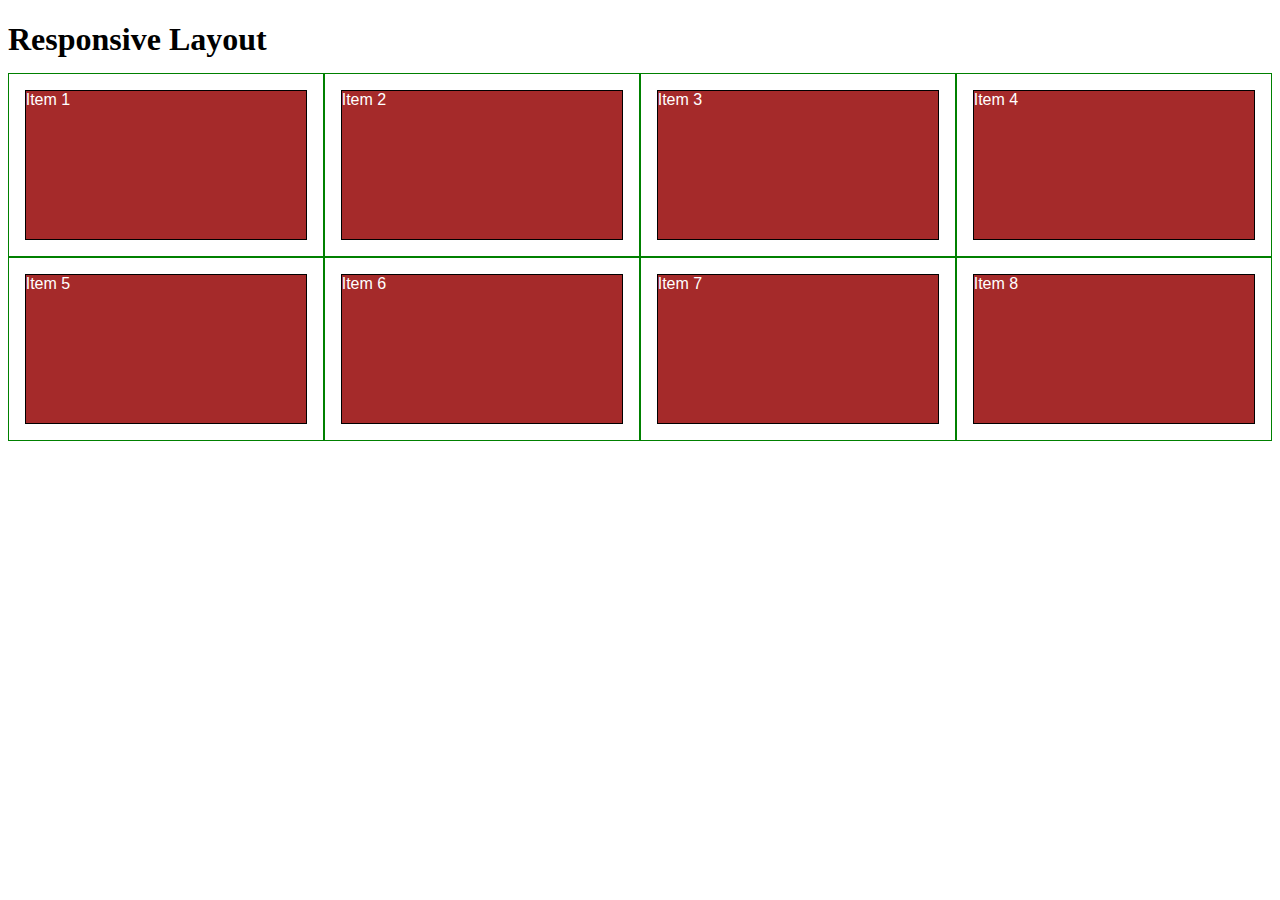
==== mod2_soln/index.html @ d6c793d4 "Create index.html" ====
<!DOCTYPE html>
<html>
<head>
<meta charset="utf-8">
<meta name="viewport" content="width=device-width, initial-scale=1">
<title>Responsive Layout</title>
<style>

/********** Base styles **********/
* {
  box-sizing: border-box;
}
h1 {
  margin-bottom: 15px;
}

p {
  border: 1px solid black;
  background-color: #A52A2A;
  width: 90%;
  height: 150px;
  margin-right: auto;
  margin-left: auto;
  font-family: Helvetica;
  color: white;
}

/* Simple Responsive Framework. */
.row {
  width: 100%;
}

/********** Large devices only **********/
@media (min-width: 1200px) {
  .col-lg-1, .col-lg-2, .col-lg-3, .col-lg-4, .col-lg-5, .col-lg-6, .col-lg-7, .col-lg-8, .col-lg-9, .col-lg-10, .col-lg-11, .col-lg-12 {
    float: left;
    border: 1px solid green;
  }
  .col-lg-1 {
    width: 8.33%;
  }
  .col-lg-2 {
    width: 16.66%;
  }
  .col-lg-3 {
    width: 25%;
  }
  .col-lg-4 {
    width: 33.33%;
  }
  .col-lg-5 {
    width: 41.66%;
  }
  .col-lg-6 {
    width: 50%;
  }
  .col-lg-7 {
    width: 58.33%;
  }
  .col-lg-8 {
    width: 66.66%;
  }
  .col-lg-9 {
    width: 74.99%;
  }
  .col-lg-10 {
    width: 83.33%;
  }
  .col-lg-11 {
    width: 91.66%;
  }
  .col-lg-12 {
    width: 100%;
  }
}

/********** Medium devices only **********/
@media (min-width: 992px) and (max-width: 1199px) {
  .col-md-1, .col-md-2, .col-md-3, .col-md-4, .col-md-5, .col-md-6, .col-md-7, .col-md-8, .col-md-9, .col-md-10, .col-md-11, .col-md-12 {
    float: left;
    border: 1px solid green;
  }
  .col-md-1 {
    width: 8.33%;
  }
  .col-md-2 {
    width: 16.66%;
  }
  .col-md-3 {
    width: 25%;
  }
  .col-md-4 {
    width: 33.33%;
  }
  .col-md-5 {
    width: 41.66%;
  }
  .col-md-6 {
    width: 50%;
  }
  .col-md-7 {
    width: 58.33%;
  }
  .col-md-8 {
    width: 66.66%;
  }
  .col-md-9 {
    width: 74.99%;
  }
  .col-md-10 {
    width: 83.33%;
  }
  .col-md-11 {
    width: 91.66%;
  }
  .col-md-12 {
    width: 100%;
  }
}

</style>
</head>
<body>
<h1>Responsive Layout</h1>

<div class="row">
  <div class="col-lg-3 col-md-6"><p>Item 1</p></div>
  <div class="col-lg-3 col-md-6"><p>Item 2</p></div>
  <div class="col-lg-3 col-md-6"><p>Item 3</p></div>
  <div class="col-lg-3 col-md-6"><p>Item 4</p></div>
  <div class="col-lg-3 col-md-6"><p>Item 5</p></div>
  <div class="col-lg-3 col-md-6"><p>Item 6</p></div>
  <div class="col-lg-3 col-md-6"><p>Item 7</p></div>
  <div class="col-lg-3 col-md-6"><p>Item 8</p></div>
</div>

</body>
</html>
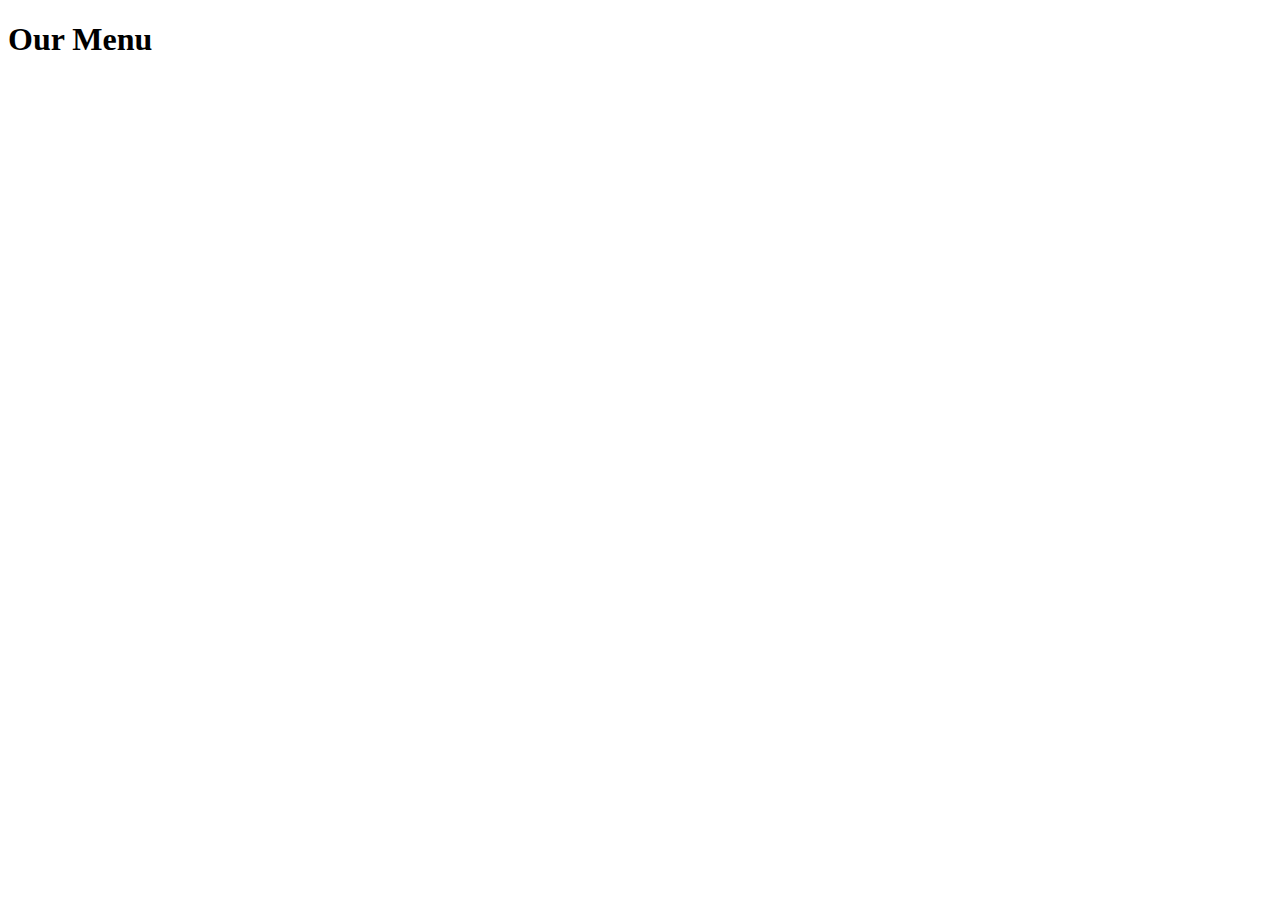
==== commit 22b9116f: "Update index.html" ====
--- a/mod2_soln/index.html
+++ b/mod2_soln/index.html
@@ -3,136 +3,18 @@
 <head>
 <meta charset="utf-8">
 <meta name="viewport" content="width=device-width, initial-scale=1">
-<title>Responsive Layout</title>
-<style>
-
-/********** Base styles **********/
-* {
-  box-sizing: border-box;
-}
-h1 {
-  margin-bottom: 15px;
-}
-
-p {
-  border: 1px solid black;
-  background-color: #A52A2A;
-  width: 90%;
-  height: 150px;
-  margin-right: auto;
-  margin-left: auto;
-  font-family: Helvetica;
-  color: white;
-}
-
-/* Simple Responsive Framework. */
-.row {
-  width: 100%;
-}
-
-/********** Large devices only **********/
-@media (min-width: 1200px) {
-  .col-lg-1, .col-lg-2, .col-lg-3, .col-lg-4, .col-lg-5, .col-lg-6, .col-lg-7, .col-lg-8, .col-lg-9, .col-lg-10, .col-lg-11, .col-lg-12 {
-    float: left;
-    border: 1px solid green;
-  }
-  .col-lg-1 {
-    width: 8.33%;
-  }
-  .col-lg-2 {
-    width: 16.66%;
-  }
-  .col-lg-3 {
-    width: 25%;
-  }
-  .col-lg-4 {
-    width: 33.33%;
-  }
-  .col-lg-5 {
-    width: 41.66%;
-  }
-  .col-lg-6 {
-    width: 50%;
-  }
-  .col-lg-7 {
-    width: 58.33%;
-  }
-  .col-lg-8 {
-    width: 66.66%;
-  }
-  .col-lg-9 {
-    width: 74.99%;
-  }
-  .col-lg-10 {
-    width: 83.33%;
-  }
-  .col-lg-11 {
-    width: 91.66%;
-  }
-  .col-lg-12 {
-    width: 100%;
-  }
-}
-
-/********** Medium devices only **********/
-@media (min-width: 992px) and (max-width: 1199px) {
-  .col-md-1, .col-md-2, .col-md-3, .col-md-4, .col-md-5, .col-md-6, .col-md-7, .col-md-8, .col-md-9, .col-md-10, .col-md-11, .col-md-12 {
-    float: left;
-    border: 1px solid green;
-  }
-  .col-md-1 {
-    width: 8.33%;
-  }
-  .col-md-2 {
-    width: 16.66%;
-  }
-  .col-md-3 {
-    width: 25%;
-  }
-  .col-md-4 {
-    width: 33.33%;
-  }
-  .col-md-5 {
-    width: 41.66%;
-  }
-  .col-md-6 {
-    width: 50%;
-  }
-  .col-md-7 {
-    width: 58.33%;
-  }
-  .col-md-8 {
-    width: 66.66%;
-  }
-  .col-md-9 {
-    width: 74.99%;
-  }
-  .col-md-10 {
-    width: 83.33%;
-  }
-  .col-md-11 {
-    width: 91.66%;
-  }
-  .col-md-12 {
-    width: 100%;
-  }
-}
-
-</style>
+<title>Assignment Solution for Module 2</title>
 </head>
 <body>
-<h1>Responsive Layout</h1>
+<h1>Our Menu</h1>
 
-<div class="row">
-  <div class="col-lg-3 col-md-6"><p>Item 1</p></div>
-  <div class="col-lg-3 col-md-6"><p>Item 2</p></div>
-  <div class="col-lg-3 col-md-6"><p>Item 3</p></div>
-  <div class="col-lg-3 col-md-6"><p>Item 4</p></div>
-  <div class="col-lg-3 col-md-6"><p>Item 5</p></div>
-  <div class="col-lg-3 col-md-6"><p>Item 6</p></div>
-  <div class="col-lg-3 col-md-6"><p>Item 7</p></div>
-  <div class="col-lg-3 col-md-6"><p>Item 8</p></div>
-</div>
+<section id="section1">
+</section>
+<section id="section2">
+</section>
+<section id="section3">
+</section>
+ 
 
 </body>
 </html>
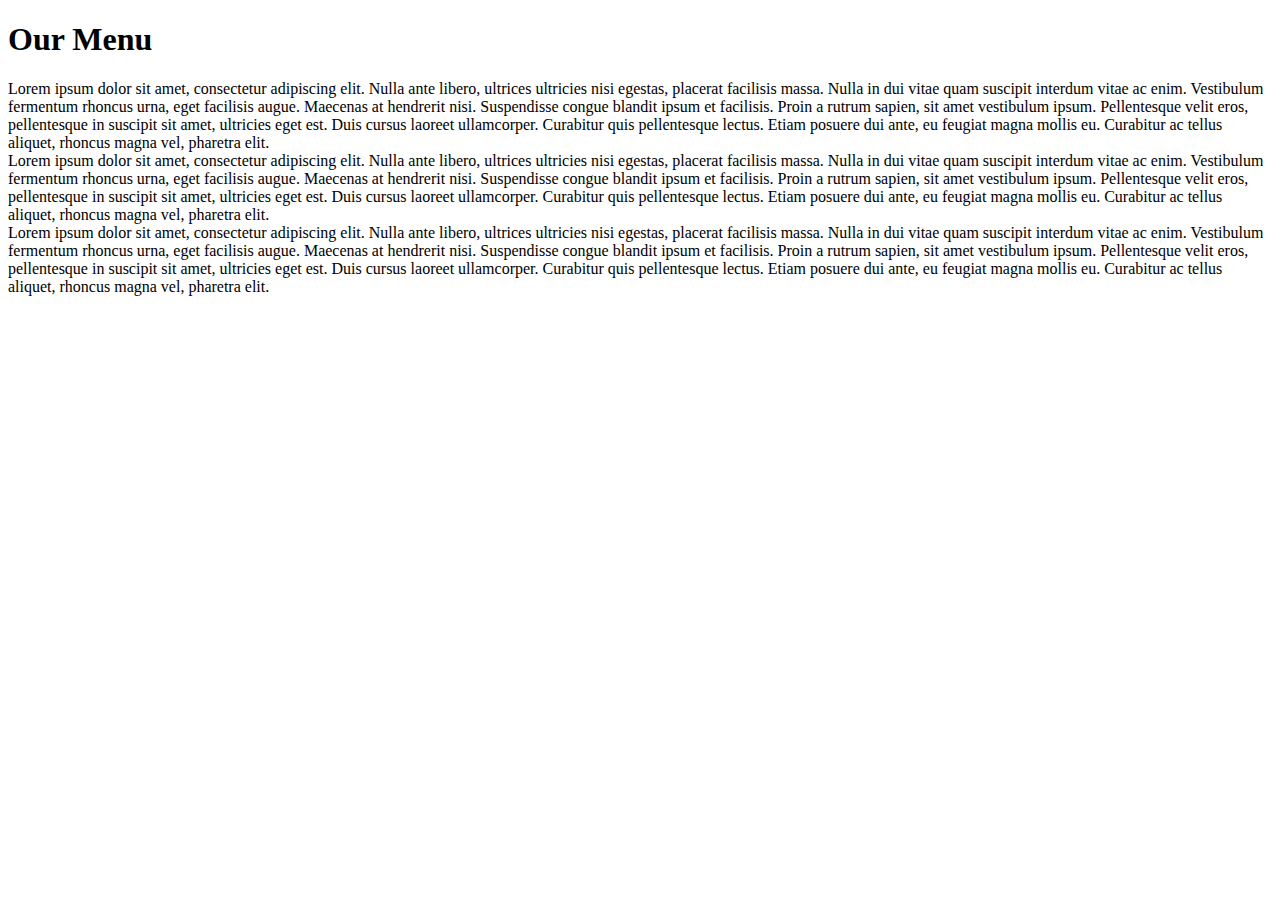
==== commit 8de68858: "Update index.html" ====
--- a/mod2_soln/index.html
+++ b/mod2_soln/index.html
@@ -9,10 +9,13 @@
 <h1>Our Menu</h1>
 
 <section id="section1">
+ Lorem ipsum dolor sit amet, consectetur adipiscing elit. Nulla ante libero, ultrices ultricies nisi egestas, placerat facilisis massa. Nulla in dui vitae quam suscipit interdum vitae ac enim. Vestibulum fermentum rhoncus urna, eget facilisis augue. Maecenas at hendrerit nisi. Suspendisse congue blandit ipsum et facilisis. Proin a rutrum sapien, sit amet vestibulum ipsum. Pellentesque velit eros, pellentesque in suscipit sit amet, ultricies eget est. Duis cursus laoreet ullamcorper. Curabitur quis pellentesque lectus. Etiam posuere dui ante, eu feugiat magna mollis eu. Curabitur ac tellus aliquet, rhoncus magna vel, pharetra elit.
 </section>
 <section id="section2">
+ Lorem ipsum dolor sit amet, consectetur adipiscing elit. Nulla ante libero, ultrices ultricies nisi egestas, placerat facilisis massa. Nulla in dui vitae quam suscipit interdum vitae ac enim. Vestibulum fermentum rhoncus urna, eget facilisis augue. Maecenas at hendrerit nisi. Suspendisse congue blandit ipsum et facilisis. Proin a rutrum sapien, sit amet vestibulum ipsum. Pellentesque velit eros, pellentesque in suscipit sit amet, ultricies eget est. Duis cursus laoreet ullamcorper. Curabitur quis pellentesque lectus. Etiam posuere dui ante, eu feugiat magna mollis eu. Curabitur ac tellus aliquet, rhoncus magna vel, pharetra elit.
 </section>
 <section id="section3">
+ Lorem ipsum dolor sit amet, consectetur adipiscing elit. Nulla ante libero, ultrices ultricies nisi egestas, placerat facilisis massa. Nulla in dui vitae quam suscipit interdum vitae ac enim. Vestibulum fermentum rhoncus urna, eget facilisis augue. Maecenas at hendrerit nisi. Suspendisse congue blandit ipsum et facilisis. Proin a rutrum sapien, sit amet vestibulum ipsum. Pellentesque velit eros, pellentesque in suscipit sit amet, ultricies eget est. Duis cursus laoreet ullamcorper. Curabitur quis pellentesque lectus. Etiam posuere dui ante, eu feugiat magna mollis eu. Curabitur ac tellus aliquet, rhoncus magna vel, pharetra elit.
 </section>
  
 
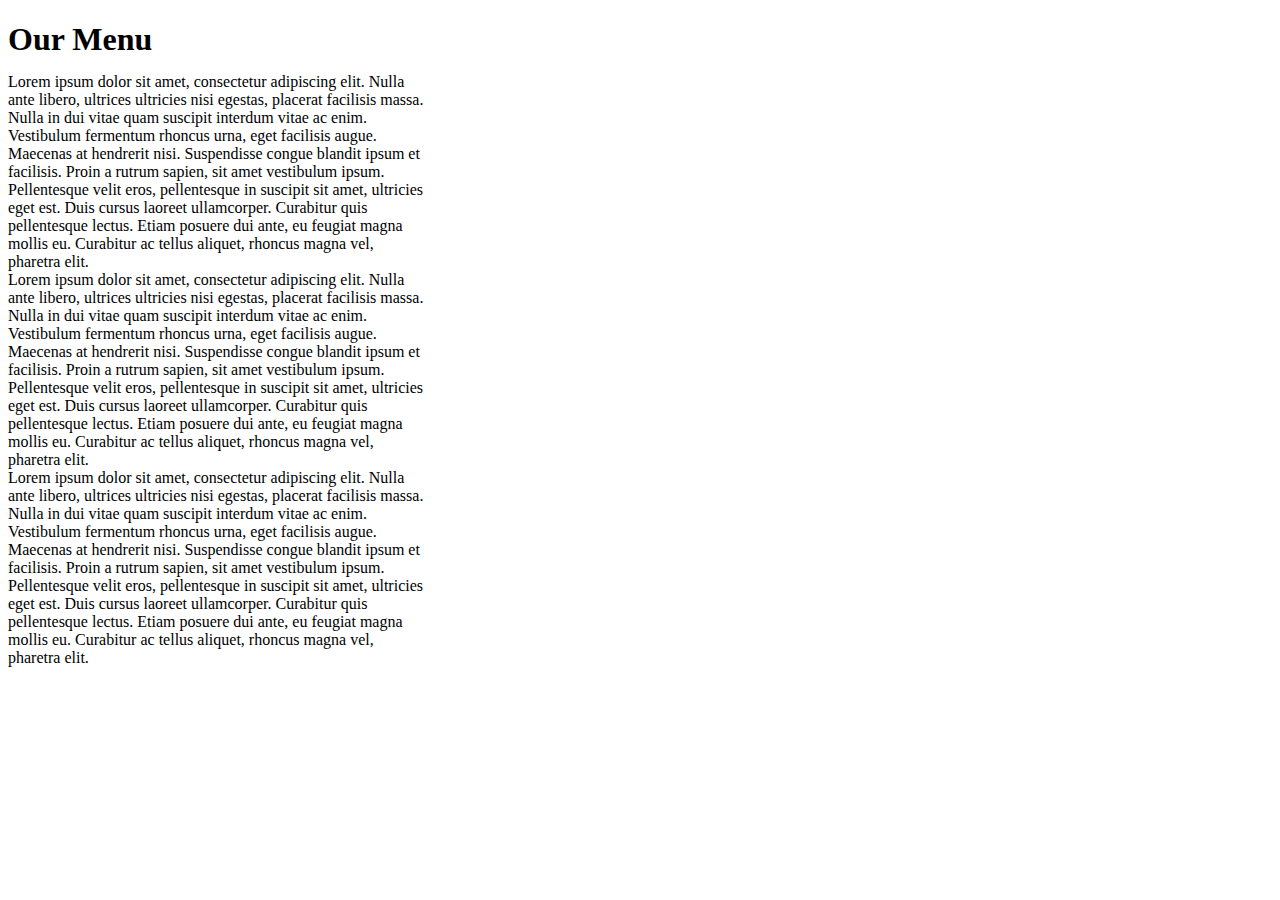
==== commit 9bdb1da8: "Update index.html" ====
--- a/mod2_soln/index.html
+++ b/mod2_soln/index.html
@@ -3,6 +3,7 @@
 <head>
 <meta charset="utf-8">
 <meta name="viewport" content="width=device-width, initial-scale=1">
+<link rel="stylesheet" href="css/styles.css">
 <title>Assignment Solution for Module 2</title>
 </head>
 <body>
--- a/mod2_soln/css/styles.css
+++ b/mod2_soln/css/styles.css
@@ -0,0 +1,42 @@
+h1 {
+  margin-bottom: 15px;
+}
+
+section {
+  float: left
+  background-color: #999999;
+}
+#section1{
+  
+}
+#section2{
+  
+}
+#section3{
+  
+}
+
+/********** Desktop view **********/
+@media (min-width: 992px) {
+  section {
+    width: 33.33%;
+  }
+}
+
+
+/********** Tablet view **********/
+@media (min-width: 768px) and (max-width: 991px) {
+  #section1, #section2 {
+    width: 50%;
+  }
+  #section3 {
+    width: 100%;
+  }
+}
+
+/********** Mobile view **********/
+@media (max-width: 767px) {
+  section {
+    width: 100%;
+  }
+}
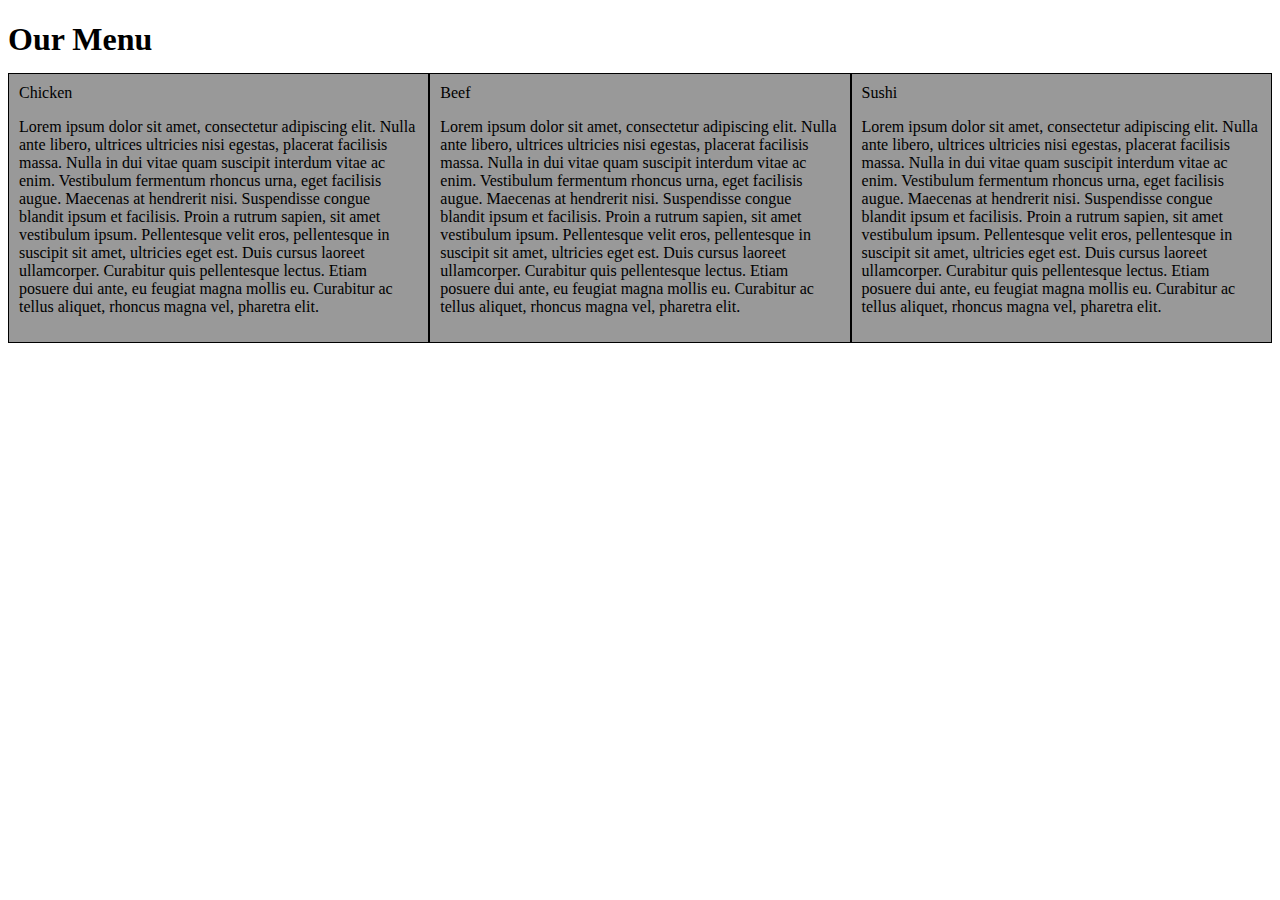
==== commit dcf2fd73: "Update index.html" ====
--- a/mod2_soln/index.html
+++ b/mod2_soln/index.html
@@ -10,13 +10,20 @@
 <h1>Our Menu</h1>
 
 <section id="section1">
- Lorem ipsum dolor sit amet, consectetur adipiscing elit. Nulla ante libero, ultrices ultricies nisi egestas, placerat facilisis massa. Nulla in dui vitae quam suscipit interdum vitae ac enim. Vestibulum fermentum rhoncus urna, eget facilisis augue. Maecenas at hendrerit nisi. Suspendisse congue blandit ipsum et facilisis. Proin a rutrum sapien, sit amet vestibulum ipsum. Pellentesque velit eros, pellentesque in suscipit sit amet, ultricies eget est. Duis cursus laoreet ullamcorper. Curabitur quis pellentesque lectus. Etiam posuere dui ante, eu feugiat magna mollis eu. Curabitur ac tellus aliquet, rhoncus magna vel, pharetra elit.
+	<div>Chicken</div>
+ <p>Lorem ipsum dolor sit amet, consectetur adipiscing elit. Nulla ante libero, ultrices ultricies nisi egestas, placerat facilisis massa. Nulla in dui vitae quam suscipit interdum vitae ac enim. Vestibulum fermentum rhoncus urna, eget facilisis augue. Maecenas at hendrerit nisi. Suspendisse congue blandit ipsum et facilisis. Proin a rutrum sapien, sit amet vestibulum ipsum. Pellentesque velit eros, pellentesque in suscipit sit amet, ultricies eget est. Duis cursus laoreet ullamcorper. Curabitur quis pellentesque lectus. Etiam posuere dui ante, eu feugiat magna mollis eu. Curabitur ac tellus aliquet, rhoncus magna vel, pharetra elit.
+	</p>
 </section>
 <section id="section2">
- Lorem ipsum dolor sit amet, consectetur adipiscing elit. Nulla ante libero, ultrices ultricies nisi egestas, placerat facilisis massa. Nulla in dui vitae quam suscipit interdum vitae ac enim. Vestibulum fermentum rhoncus urna, eget facilisis augue. Maecenas at hendrerit nisi. Suspendisse congue blandit ipsum et facilisis. Proin a rutrum sapien, sit amet vestibulum ipsum. Pellentesque velit eros, pellentesque in suscipit sit amet, ultricies eget est. Duis cursus laoreet ullamcorper. Curabitur quis pellentesque lectus. Etiam posuere dui ante, eu feugiat magna mollis eu. Curabitur ac tellus aliquet, rhoncus magna vel, pharetra elit.
+<div>Beef</div>
+ <p>Lorem ipsum dolor sit amet, consectetur adipiscing elit. Nulla ante libero, ultrices ultricies nisi egestas, placerat facilisis massa. Nulla in dui vitae quam suscipit interdum vitae ac enim. Vestibulum fermentum rhoncus urna, eget facilisis augue. Maecenas at hendrerit nisi. Suspendisse congue blandit ipsum et facilisis. Proin a rutrum sapien, sit amet vestibulum ipsum. Pellentesque velit eros, pellentesque in suscipit sit amet, ultricies eget est. Duis cursus laoreet ullamcorper. Curabitur quis pellentesque lectus. Etiam posuere dui ante, eu feugiat magna mollis eu. Curabitur ac tellus aliquet, rhoncus magna vel, pharetra elit.
+</p>
 </section>
 <section id="section3">
+<div>Sushi</div>
+<p>
  Lorem ipsum dolor sit amet, consectetur adipiscing elit. Nulla ante libero, ultrices ultricies nisi egestas, placerat facilisis massa. Nulla in dui vitae quam suscipit interdum vitae ac enim. Vestibulum fermentum rhoncus urna, eget facilisis augue. Maecenas at hendrerit nisi. Suspendisse congue blandit ipsum et facilisis. Proin a rutrum sapien, sit amet vestibulum ipsum. Pellentesque velit eros, pellentesque in suscipit sit amet, ultricies eget est. Duis cursus laoreet ullamcorper. Curabitur quis pellentesque lectus. Etiam posuere dui ante, eu feugiat magna mollis eu. Curabitur ac tellus aliquet, rhoncus magna vel, pharetra elit.
+ </p>
 </section>
  
 
--- a/mod2_soln/css/styles.css
+++ b/mod2_soln/css/styles.css
@@ -1,10 +1,17 @@
+*{
+ box-sizing: border-box;
+}
+
 h1 {
   margin-bottom: 15px;
 }
 
 section {
-  float: left
+  float: left;
   background-color: #999999;
+  border: 1px solid black;
+  padding: 10px;
+ 
 }
 #section1{
   
